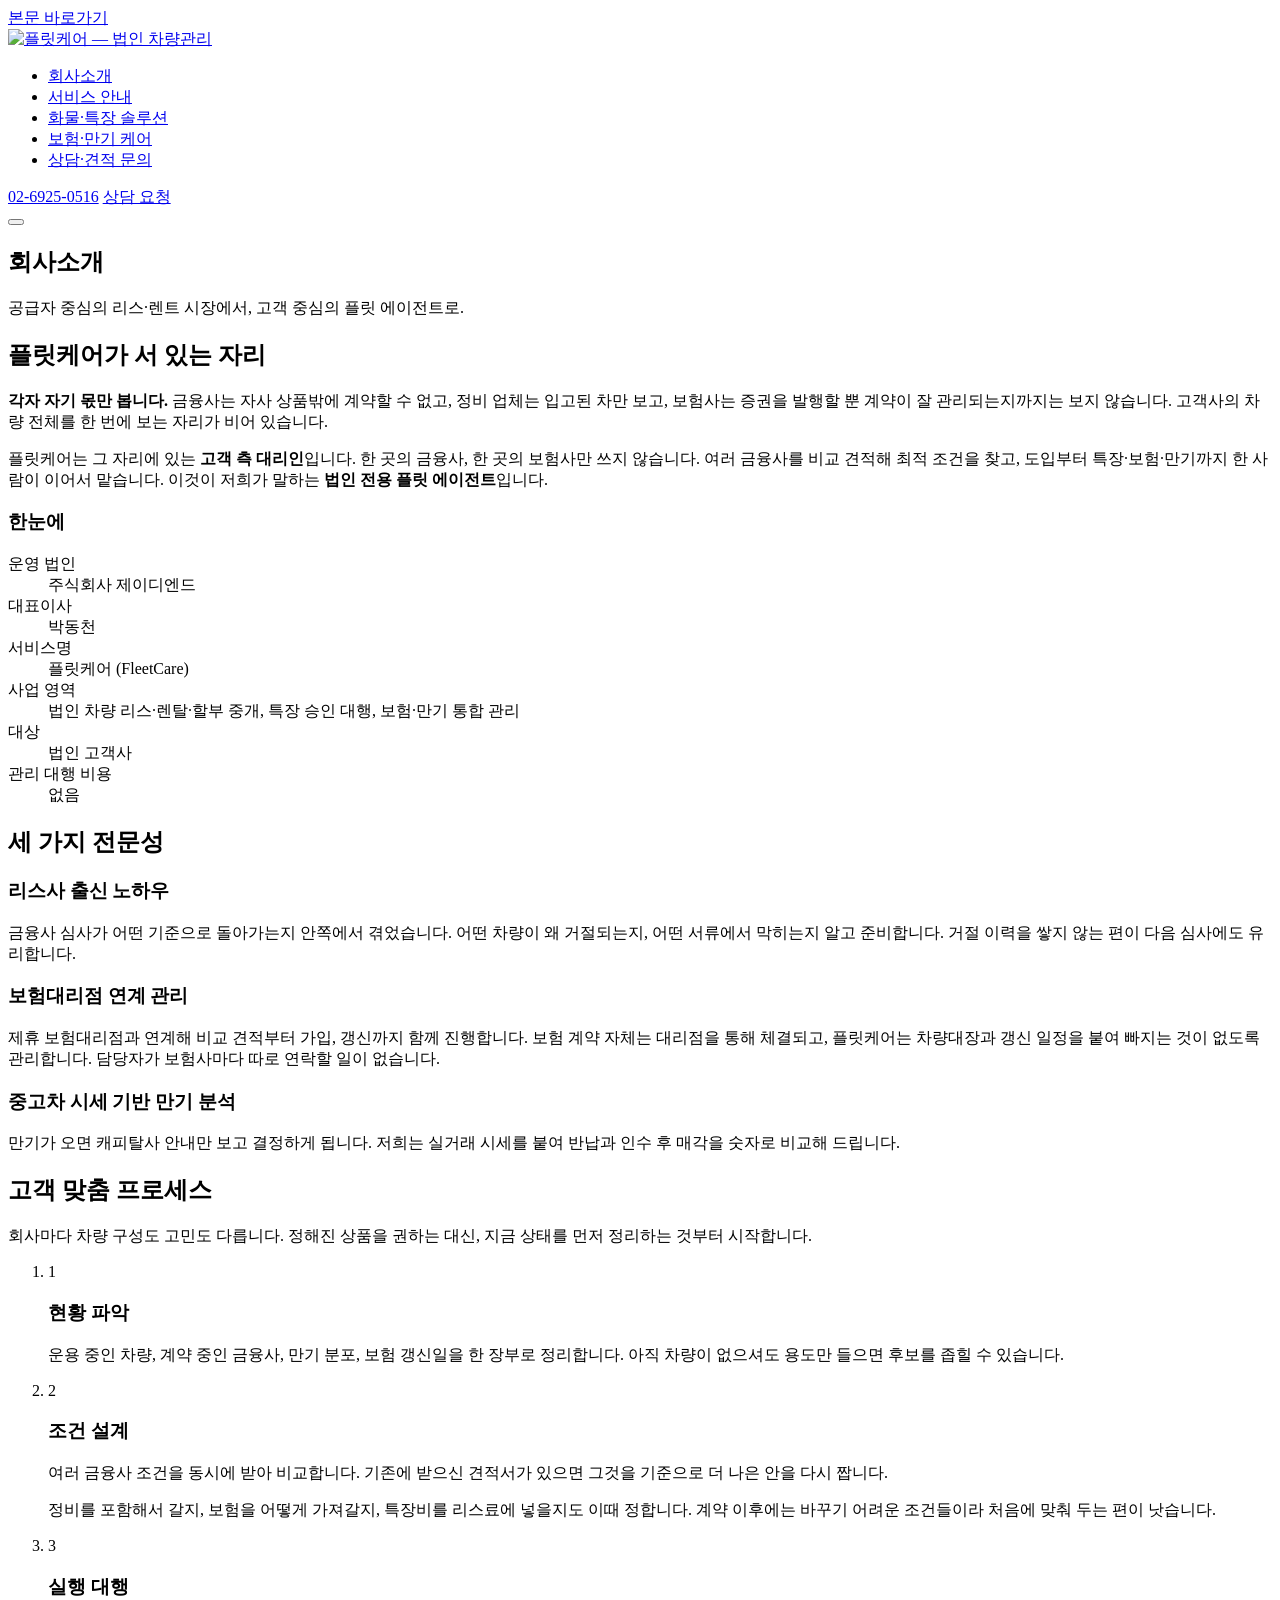
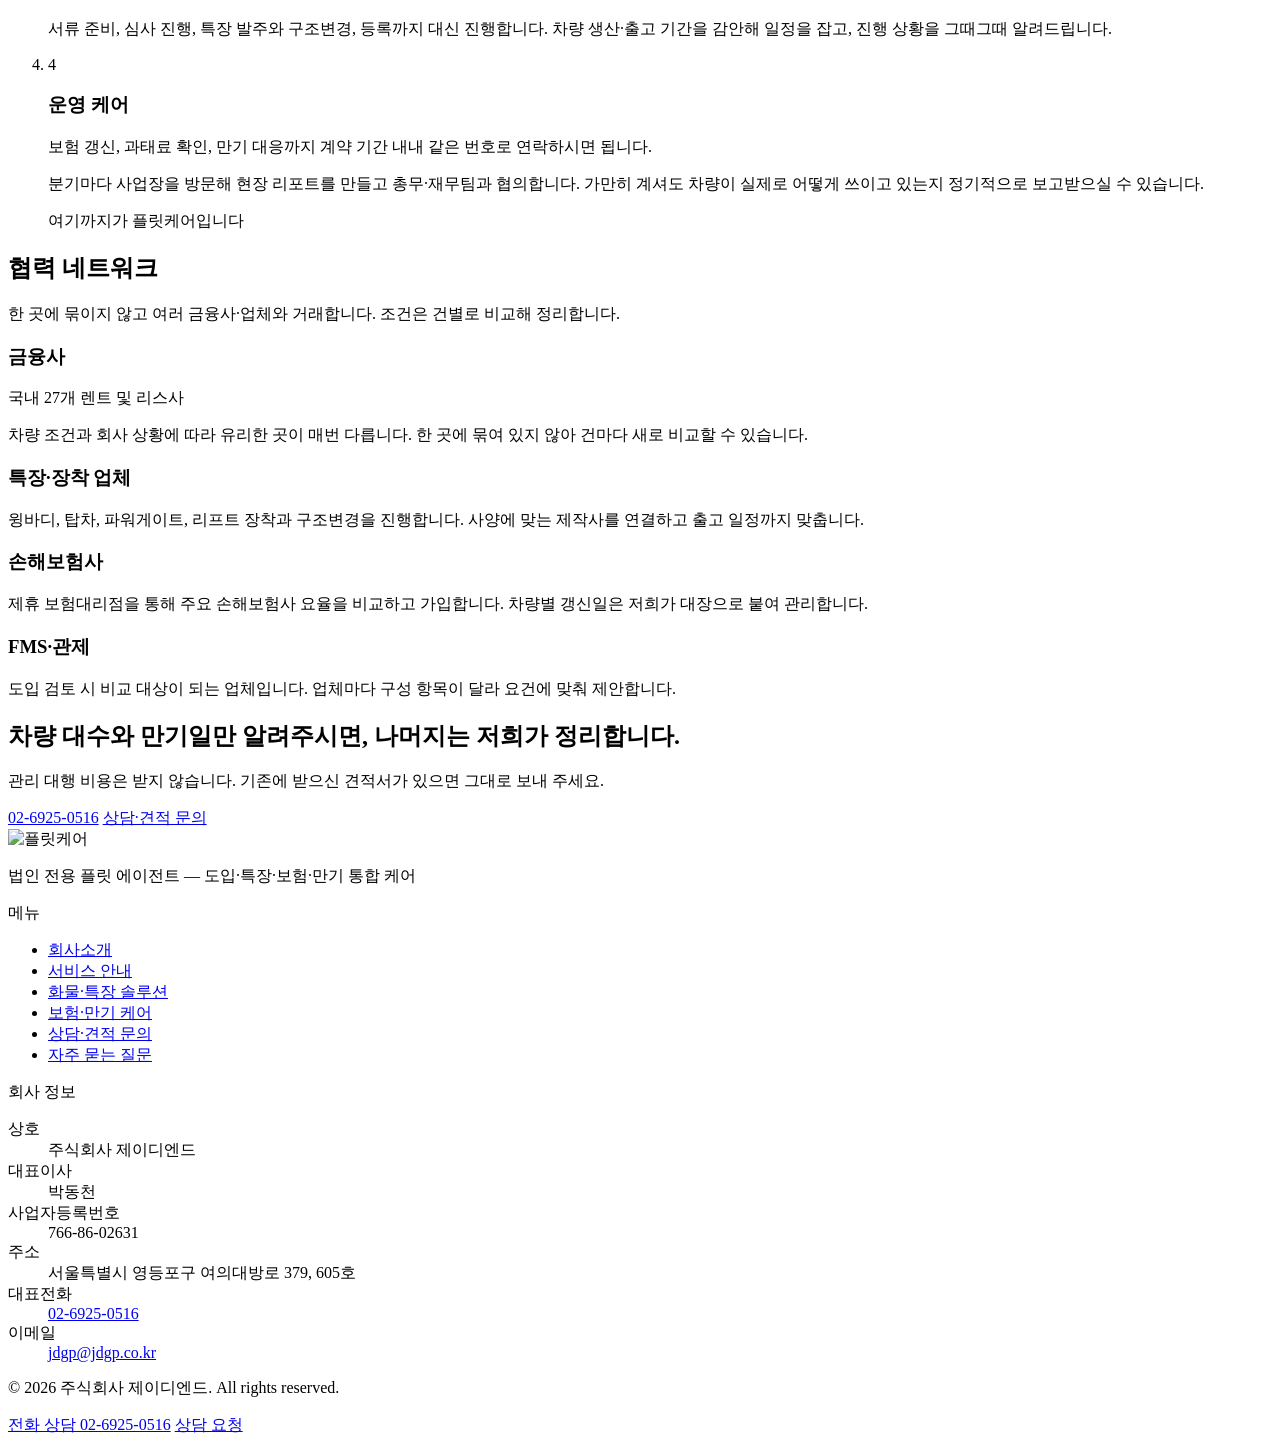
==== site/about.html @ 1b46db76 "플릿케어 홈페이지 (fleetcare.co.kr) Cloudflare Workers 로 서비스하는 정적 사이트와 관리자 기능.    gen.py                    " ====
<!DOCTYPE html>
<html lang="ko">
<head>
<meta charset="utf-8">
<meta name="viewport" content="width=device-width, initial-scale=1">
<title>회사소개 — 플릿케어</title>
<meta name="description" content="법인 차량 리스·렌탈·할부 중개. 공급자 중심의 시장에서 고객 중심의 플릿 에이전트로. 리스사 출신 노하우, 보험대리점 연계 관리, 중고차 시세 기반 만기 분석.">

<!-- 네이버 서치어드바이저 소유확인 (www / 루트 도메인 각각 등록) -->
<meta name="naver-site-verification" content="53c28ed440f686cbabbb48f0951c99045587370b" />
<meta name="naver-site-verification" content="0e321ec8d27f75ccc712e8a74899867167935637" />
<link rel="canonical" href="https://fleetcare.co.kr/about">
<meta name="robots" content="index, follow">

<meta property="og:type" content="website">
<meta property="og:site_name" content="플릿케어">
<meta property="og:locale" content="ko_KR">
<meta property="og:url" content="https://fleetcare.co.kr/about">
<meta property="og:title" content="회사소개 — 플릿케어">
<meta property="og:description" content="법인 차량 리스·렌탈·할부 중개. 공급자 중심의 시장에서 고객 중심의 플릿 에이전트로. 리스사 출신 노하우, 보험대리점 연계 관리, 중고차 시세 기반 만기 분석.">
<meta property="og:image" content="https://fleetcare.co.kr/assets/og-image.png">
<meta property="og:image:width" content="1200">
<meta property="og:image:height" content="630">
<meta name="twitter:card" content="summary_large_image">

<link rel="icon" href="/assets/favicon.svg" type="image/svg+xml">
<link rel="apple-touch-icon" href="/assets/favicon.svg">
<meta name="theme-color" content="#14293D">

<link rel="preconnect" href="https://cdn.jsdelivr.net" crossorigin>
<link rel="stylesheet" href="https://cdn.jsdelivr.net/gh/orioncactus/pretendard@v1.3.9/dist/web/variable/pretendardvariable.min.css">
<link rel="stylesheet" href="/css/style.css">

<script src="/js/main.js" defer></script>
</head>
<body>

<a class="skip" href="#main">본문 바로가기</a>

<header class="hdr">
  <div class="wrap hdr-in">
    <a class="hdr-logo" href="/" aria-label="플릿케어 홈">
      <img src="/assets/logo.svg" alt="플릿케어 — 법인 차량관리" width="222" height="45">
    </a>

    <nav class="gnb" id="gnb" aria-label="주요 메뉴">
      <ul>
        <li><a href="/about" aria-current="page">회사소개</a></li>
        <li><a href="/service">서비스 안내</a></li>
        <li><a href="/truck">화물·특장 솔루션</a></li>
        <li><a href="/care">보험·만기 케어</a></li>
        <li><a href="/contact">상담·견적 문의</a></li>
      </ul>
    </nav>

    <div class="hdr-cta">
      <a class="hdr-tel" href="tel:0269250516">02-6925-0516</a>
      <a class="btn btn-ink" href="/contact">상담 요청</a>
    </div>

    <button class="hdr-menu" type="button" id="menuBtn" aria-expanded="false" aria-controls="gnb" aria-label="메뉴 열기">
      <span></span><span></span><span></span>
    </button>
  </div>
</header>

<main id="main">

  <section class="ph">
    <div class="wrap">
      
      <h1><span class="ed" data-edit="about:6274270342">회사소개</span></h1>
      <p class="ph-lead"><span class="ed" data-edit="about:b76261c776">공급자 중심의 리스·렌트 시장에서, 고객 중심의 플릿 에이전트로.</span></p>
    </div>
  </section>

  <section class="sec">
    <div class="wrap two">
      <div>
        <h2 class="h2"><span class="ed" data-edit="about:53a11a82a8">플릿케어가 서 있는 자리</span></h2>
        <p class="lead"><span class="ed" data-edit="about:c5b5c3397f"><strong>각자 자기 몫만 봅니다.</strong> 금융사는 자사 상품밖에 계약할 수 없고, 정비 업체는 입고된 차만 보고, 보험사는 증권을 발행할 뿐 계약이 잘 관리되는지까지는 보지 않습니다. 고객사의 차량 전체를 한 번에 보는 자리가 비어 있습니다.</span></p>
        <p class="lead"><span class="ed" data-edit="about:0cc929d1f5">플릿케어는 그 자리에 있는 <strong>고객 측 대리인</strong>입니다. 한 곳의 금융사, 한 곳의 보험사만 쓰지 않습니다. 여러 금융사를 비교 견적해 최적 조건을 찾고, 도입부터 특장·보험·만기까지 한 사람이 이어서 맡습니다. 이것이 저희가 말하는 <strong>법인 전용 플릿 에이전트</strong>입니다.</span></p>
      </div>
      <div class="factbox">
        <h3><span class="ed" data-edit="about:b0f95521b2">한눈에</span></h3>
        <dl>
          <div><dt><span class="ed" data-edit="about:ee1d926a64">운영 법인</span></dt><dd><span class="ed" data-edit="about:3c1bfd30a8">주식회사 제이디엔드</span></dd></div>
          <div><dt><span class="ed" data-edit="about:120372c65f">대표이사</span></dt><dd><span class="ed" data-edit="about:734f220740">박동천</span></dd></div>
          <div><dt><span class="ed" data-edit="about:590dc7381f">서비스명</span></dt><dd><span class="ed" data-edit="about:006b723ae6">플릿케어 (FleetCare)</span></dd></div>
          <div><dt><span class="ed" data-edit="about:b7295ef56f">사업 영역</span></dt><dd><span class="ed" data-edit="about:a0fc39d344">법인 차량 리스·렌탈·할부 중개, 특장 승인 대행, 보험·만기 통합 관리</span></dd></div>
          <div><dt><span class="ed" data-edit="about:6bf537cb7e">대상</span></dt><dd><span class="ed" data-edit="about:4fd1848000">법인 고객사</span></dd></div>
          <div><dt><span class="ed" data-edit="about:c0e8e33a81">관리 대행 비용</span></dt><dd class="hl"><span class="ed" data-edit="about:d58fa73adc">없음</span></dd></div>
        </dl>
      </div>
    </div>
  </section>

  <section class="sec sec-paper">
    <div class="wrap">
      <h2 class="h2"><span class="ed" data-edit="about:462975df23">세 가지 전문성</span></h2>
      <div class="svc svc-alt">
        <article>
          <h3><span class="ed" data-edit="about:e885ec1e9e">리스사 출신 노하우</span></h3>
          <p><span class="ed" data-edit="about:4f5292713e">금융사 심사가 어떤 기준으로 돌아가는지 안쪽에서 겪었습니다. 어떤 차량이 왜 거절되는지, 어떤 서류에서 막히는지 알고 준비합니다. 거절 이력을 쌓지 않는 편이 다음 심사에도 유리합니다.</span></p>
        </article>
        <article>
          <h3><span class="ed" data-edit="about:06dc2c00bc">보험대리점 연계 관리</span></h3>
          <p><span class="ed" data-edit="about:9711877ad2">제휴 보험대리점과 연계해 비교 견적부터 가입, 갱신까지 함께 진행합니다. 보험 계약 자체는 대리점을 통해 체결되고, 플릿케어는 차량대장과 갱신 일정을 붙여 빠지는 것이 없도록 관리합니다. 담당자가 보험사마다 따로 연락할 일이 없습니다.</span></p>
        </article>
        <article>
          <h3><span class="ed" data-edit="about:f99cf4c01a">중고차 시세 기반 만기 분석</span></h3>
          <p><span class="ed" data-edit="about:ae447b51df">만기가 오면 캐피탈사 안내만 보고 결정하게 됩니다. 저희는 실거래 시세를 붙여 반납과 인수 후 매각을 숫자로 비교해 드립니다.</span></p>
        </article>
      </div>
    </div>
  </section>

  <section class="sec">
    <div class="wrap">
      <h2 class="h2"><span class="ed" data-edit="about:e4e6f44354">고객 맞춤 프로세스</span></h2>
      <p class="sec-lead measure"><span class="ed" data-edit="about:d1be7243aa">회사마다 차량 구성도 고민도 다릅니다. 정해진 상품을 권하는 대신, 지금 상태를 먼저 정리하는 것부터 시작합니다.</span></p>
      <ol class="steps">
        <li>
          <span class="step-n">1</span>
          <div><h3><span class="ed" data-edit="about:1c9f10fcbb">현황 파악</span></h3>
            <p><span class="ed" data-edit="about:c92e8e5999">운용 중인 차량, 계약 중인 금융사, 만기 분포, 보험 갱신일을 한 장부로 정리합니다. 아직 차량이 없으셔도 용도만 들으면 후보를 좁힐 수 있습니다.</span></p></div>
        </li>
        <li>
          <span class="step-n">2</span>
          <div><h3><span class="ed" data-edit="about:de8649cae4">조건 설계</span></h3>
            <p><span class="ed" data-edit="about:0b27b12654">여러 금융사 조건을 동시에 받아 비교합니다. 기존에 받으신 견적서가 있으면 그것을 기준으로 더 나은 안을 다시 짭니다.</span></p>
            <p><span class="ed" data-edit="about:637bf127a7">정비를 포함해서 갈지, 보험을 어떻게 가져갈지, 특장비를 리스료에 넣을지도 이때 정합니다. 계약 이후에는 바꾸기 어려운 조건들이라 처음에 맞춰 두는 편이 낫습니다.</span></p></div>
        </li>
        <li>
          <span class="step-n">3</span>
          <div><h3><span class="ed" data-edit="about:f7ecdcde7b">실행 대행</span></h3>
            <p><span class="ed" data-edit="about:2895df2722">서류 준비, 심사 진행, 특장 발주와 구조변경, 등록까지 대신 진행합니다. 차량 생산·출고 기간을 감안해 일정을 잡고, 진행 상황을 그때그때 알려드립니다.</span></p></div>
        </li>
        <li class="step-key">
          <span class="step-n">4</span>
          <div><h3><span class="ed" data-edit="about:dec17f0c2a">운영 케어</span></h3>
            <p><span class="ed" data-edit="about:a1032dbcd2">보험 갱신, 과태료 확인, 만기 대응까지 계약 기간 내내 같은 번호로 연락하시면 됩니다.</span></p>
            <p><span class="ed" data-edit="about:5f8cd2ba6f">분기마다 사업장을 방문해 현장 리포트를 만들고 총무·재무팀과 협의합니다. 가만히 계셔도 차량이 실제로 어떻게 쓰이고 있는지 정기적으로 보고받으실 수 있습니다.</span></p>
            <p class="step-tag"><span class="ed" data-edit="about:6194ada16e">여기까지가 플릿케어입니다</span></p></div>
        </li>
      </ol>
    </div>
  </section>

  <section class="sec sec-paper">
    <div class="wrap">
      <h2 class="h2"><span class="ed" data-edit="about:7e84e95203">협력 네트워크</span></h2>
      <p class="sec-lead measure"><span class="ed" data-edit="about:91bbcbe8d5">한 곳에 묶이지 않고 여러 금융사·업체와 거래합니다. 조건은 건별로 비교해 정리합니다.</span></p>
      <div class="netgrid">
        <article class="net-key">
          <h3><span class="ed" data-edit="about:f975f6d863">금융사</span></h3>
          <p class="net-n"><span class="ed" data-edit="about:8ea39f2731">국내 27개 렌트 및 리스사</span></p>
          <p><span class="ed" data-edit="about:a1a15f9c81">차량 조건과 회사 상황에 따라 유리한 곳이 매번 다릅니다. 한 곳에 묶여 있지 않아 건마다 새로 비교할 수 있습니다.</span></p>
        </article>
        <article>
          <h3><span class="ed" data-edit="about:f475b4f99a">특장·장착 업체</span></h3>
          <p><span class="ed" data-edit="about:cf7f07d442">윙바디, 탑차, 파워게이트, 리프트 장착과 구조변경을 진행합니다. 사양에 맞는 제작사를 연결하고 출고 일정까지 맞춥니다.</span></p>
        </article>
        <article>
          <h3><span class="ed" data-edit="about:878fb2ca05">손해보험사</span></h3>
          <p><span class="ed" data-edit="about:3779a0b52e">제휴 보험대리점을 통해 주요 손해보험사 요율을 비교하고 가입합니다. 차량별 갱신일은 저희가 대장으로 붙여 관리합니다.</span></p>
        </article>
        <article>
          <h3><span class="ed" data-edit="about:c5b96ff3c2">FMS·관제</span></h3>
          <p><span class="ed" data-edit="about:edd6e41529">도입 검토 시 비교 대상이 되는 업체입니다. 업체마다 구성 항목이 달라 요건에 맞춰 제안합니다.</span></p>
        </article>
      </div>
    </div>
  </section>

  <section class="cta">
    <div class="wrap cta-in">
      <div>
        <h2><span class="ed" data-edit="common:381b7627bd">차량 대수와 만기일만 알려주시면, 나머지는 저희가 정리합니다.</span></h2>
        <p><span class="ed" data-edit="common:3ecfc7955c">관리 대행 비용은 받지 않습니다. 기존에 받으신 견적서가 있으면 그대로 보내 주세요.</span></p>
      </div>
      <div class="cta-btns">
        <a class="btn btn-green btn-lg" href="tel:0269250516">02-6925-0516</a>
        <a class="btn btn-ghost btn-lg" href="/contact">상담·견적 문의</a>
      </div>
    </div>
  </section>

</main>

<footer class="ftr">
  <div class="wrap ftr-in">
    <div class="ftr-brand">
      <img src="/assets/logo-white.svg" alt="플릿케어" width="200" height="41">
      <p class="ftr-tag"><span class="ed" data-edit="common:0d13723362">법인 전용 플릿 에이전트 — 도입·특장·보험·만기 통합 케어</span></p>
    </div>

    <nav class="ftr-nav" aria-label="사이트 메뉴">
      <p class="ftr-h"><span class="ed" data-edit="common:076925c571">메뉴</span></p>
      <ul><li><a href="/about">회사소개</a></li><li><a href="/service">서비스 안내</a></li><li><a href="/truck">화물·특장 솔루션</a></li><li><a href="/care">보험·만기 케어</a></li><li><a href="/contact">상담·견적 문의</a></li><li><a href="/faq">자주 묻는 질문</a></li></ul>
    </nav>

    <div class="ftr-info">
      <p class="ftr-h"><span class="ed" data-edit="common:04c7732988">회사 정보</span></p>
      <dl>
        <div><dt><span class="ed" data-edit="common:5f0e2c9b01">상호</span></dt><dd><span class="ed" data-edit="common:3c1bfd30a8">주식회사 제이디엔드</span></dd></div>
        <div><dt><span class="ed" data-edit="common:120372c65f">대표이사</span></dt><dd><span class="ed" data-edit="common:734f220740">박동천</span></dd></div>
        <div><dt><span class="ed" data-edit="common:dd86c376c1">사업자등록번호</span></dt><dd><span class="ed" data-edit="common:a6c40b58d8">766-86-02631</span></dd></div>
        <div><dt><span class="ed" data-edit="common:117bab8097">주소</span></dt><dd><span class="ed" data-edit="common:d5e1c39d47">서울특별시 영등포구 여의대방로 379, 605호</span></dd></div>
        <div><dt><span class="ed" data-edit="common:cc90791fff">대표전화</span></dt><dd><a href="tel:0269250516">02-6925-0516</a></dd></div>
        <div><dt><span class="ed" data-edit="common:3c37764a2b">이메일</span></dt><dd><a href="mailto:jdgp@jdgp.co.kr">jdgp@jdgp.co.kr</a></dd></div>
      </dl>
    </div>
  </div>
  <div class="wrap ftr-copy">
    <p><span class="ed" data-edit="common:36a7528cda">© 2026 주식회사 제이디엔드. All rights reserved.</span></p>
  </div>
</footer>

<div class="mbar">
  <a class="mbar-tel" href="tel:0269250516">전화 상담 02-6925-0516</a>
  <a class="mbar-form" href="/contact">상담 요청</a>
</div>

</body>
</html>
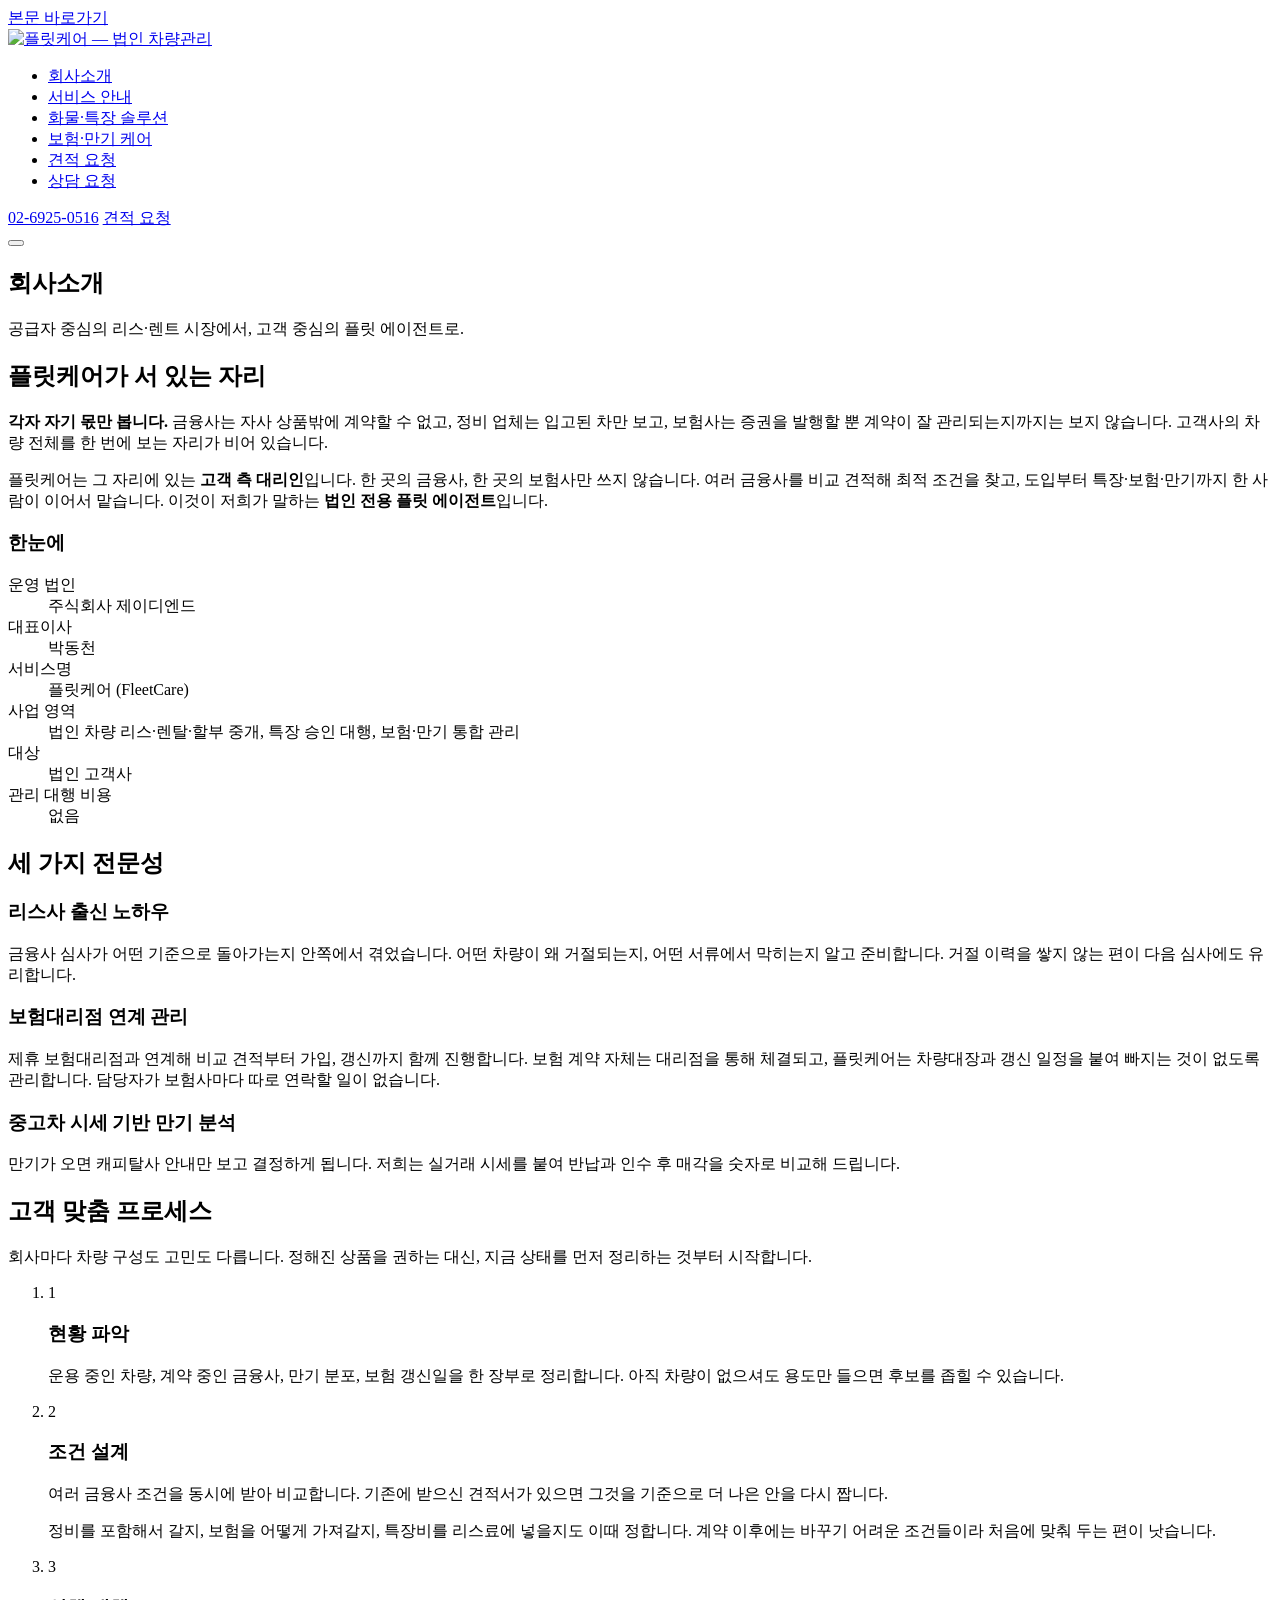
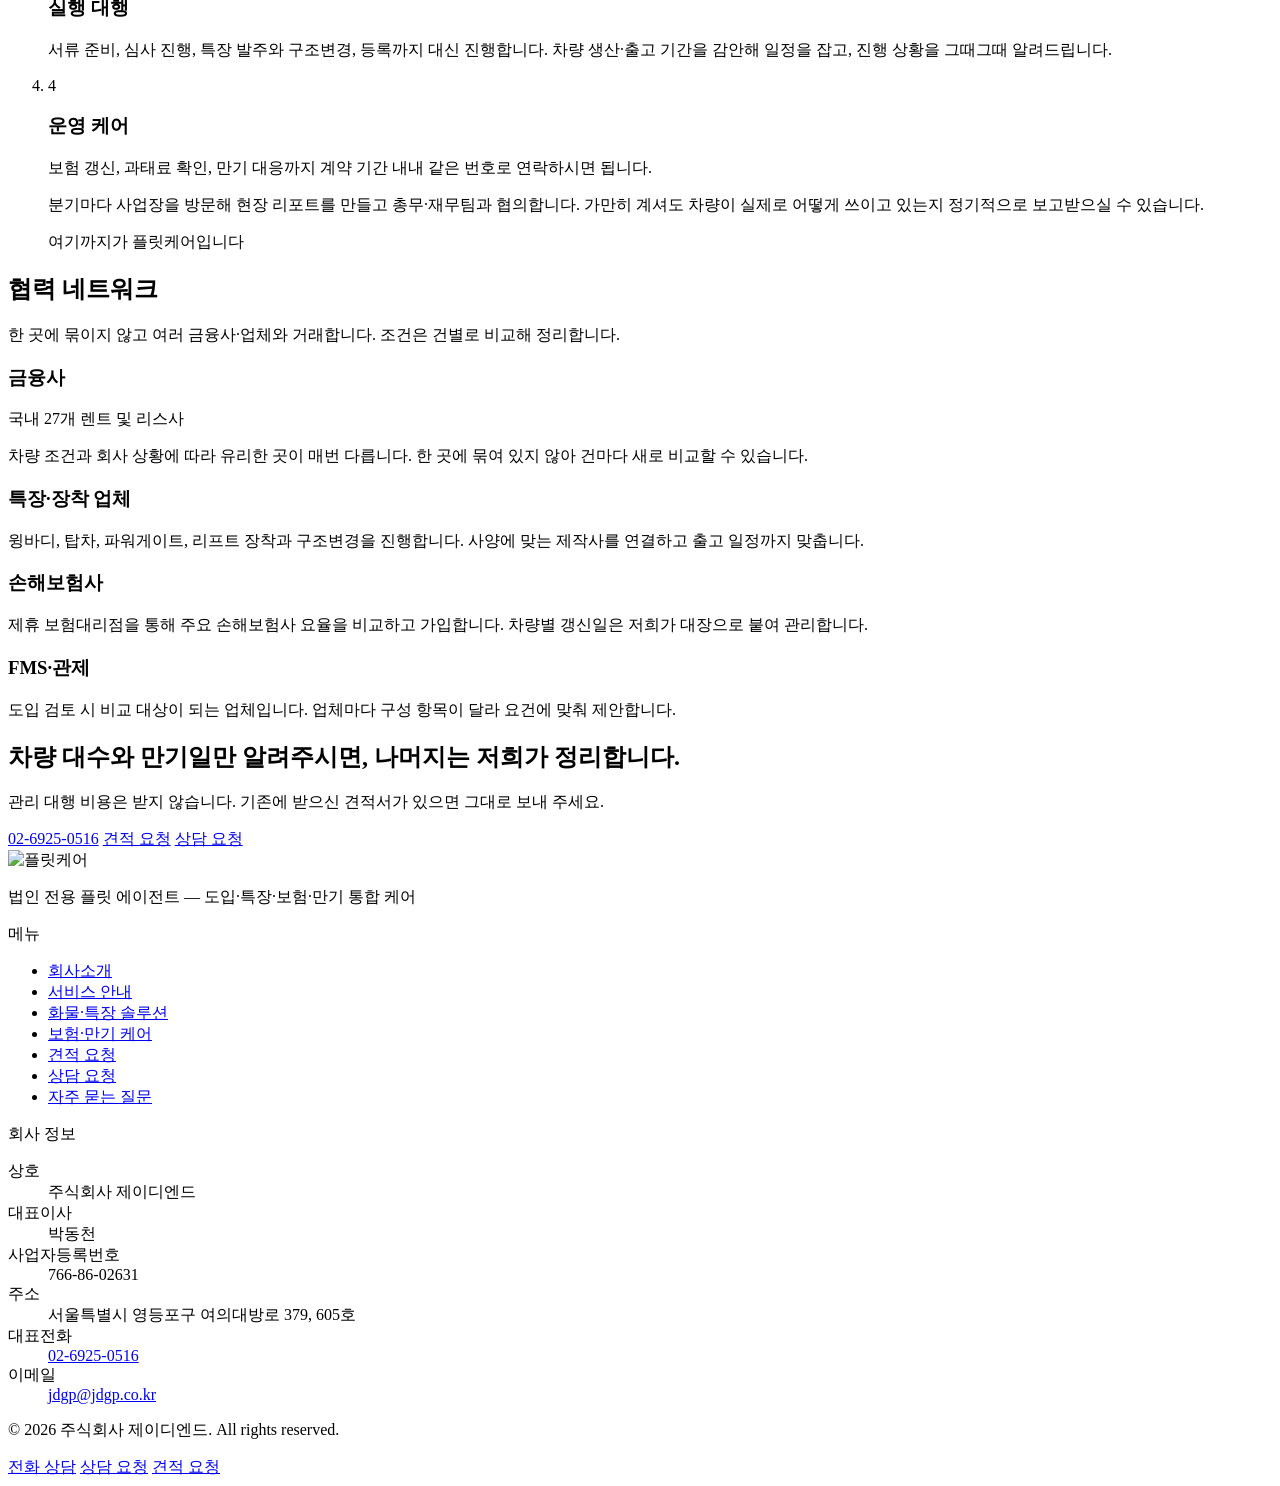
==== commit f384179f: "견적 요청 페이지 추가 · 상담 요청과 분리 - /quote 신설: 차량 → 특장·외주장착 → 계약 조건 → 신청자 4단계 폼   (mytruck 견적 폼 방식, 예상 차량가 실시" ====
--- a/site/about.html
+++ b/site/about.html
@@ -49,13 +49,14 @@
         <li><a href="/service">서비스 안내</a></li>
         <li><a href="/truck">화물·특장 솔루션</a></li>
         <li><a href="/care">보험·만기 케어</a></li>
-        <li><a href="/contact">상담·견적 문의</a></li>
+        <li><a href="/quote">견적 요청</a></li>
+        <li><a href="/contact">상담 요청</a></li>
       </ul>
     </nav>
 
     <div class="hdr-cta">
       <a class="hdr-tel" href="tel:0269250516">02-6925-0516</a>
-      <a class="btn btn-ink" href="/contact">상담 요청</a>
+      <a class="btn btn-ink" href="/quote">견적 요청</a>
     </div>
 
     <button class="hdr-menu" type="button" id="menuBtn" aria-expanded="false" aria-controls="gnb" aria-label="메뉴 열기">
@@ -181,7 +182,8 @@
       </div>
       <div class="cta-btns">
         <a class="btn btn-green btn-lg" href="tel:0269250516">02-6925-0516</a>
-        <a class="btn btn-ghost btn-lg" href="/contact">상담·견적 문의</a>
+        <a class="btn btn-ghost btn-lg" href="/quote">견적 요청</a>
+        <a class="btn btn-ghost btn-lg" href="/contact">상담 요청</a>
       </div>
     </div>
   </section>
@@ -197,7 +199,7 @@
 
     <nav class="ftr-nav" aria-label="사이트 메뉴">
       <p class="ftr-h"><span class="ed" data-edit="common:076925c571">메뉴</span></p>
-      <ul><li><a href="/about">회사소개</a></li><li><a href="/service">서비스 안내</a></li><li><a href="/truck">화물·특장 솔루션</a></li><li><a href="/care">보험·만기 케어</a></li><li><a href="/contact">상담·견적 문의</a></li><li><a href="/faq">자주 묻는 질문</a></li></ul>
+      <ul><li><a href="/about">회사소개</a></li><li><a href="/service">서비스 안내</a></li><li><a href="/truck">화물·특장 솔루션</a></li><li><a href="/care">보험·만기 케어</a></li><li><a href="/quote">견적 요청</a></li><li><a href="/contact">상담 요청</a></li><li><a href="/faq">자주 묻는 질문</a></li></ul>
     </nav>
 
     <div class="ftr-info">
@@ -218,8 +220,9 @@
 </footer>
 
 <div class="mbar">
-  <a class="mbar-tel" href="tel:0269250516">전화 상담 02-6925-0516</a>
-  <a class="mbar-form" href="/contact">상담 요청</a>
+  <a class="mbar-tel" href="tel:0269250516" aria-label="전화 상담 02-6925-0516">전화 상담</a>
+  <a class="mbar-ask" href="/contact">상담 요청</a>
+  <a class="mbar-form" href="/quote">견적 요청</a>
 </div>
 
 </body>
